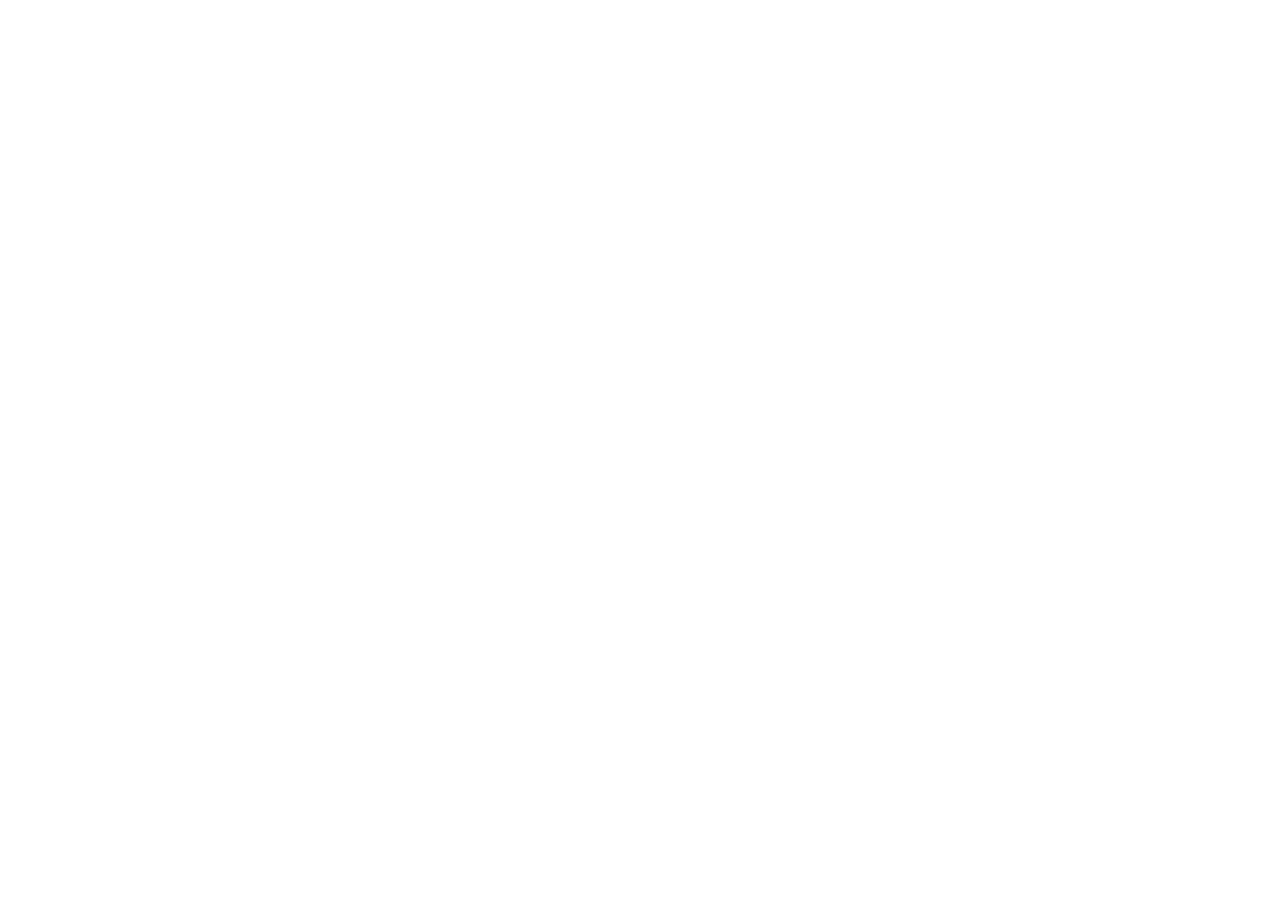
==== javascript/index.html @ e651378a "3.1" ====
<!DOCTYPE html>
<html lang="en">
<head>
    <meta charset="UTF-8">
    <meta name="viewport" content="width=device-width, initial-scale=1.0">
    <title>Document</title>
</head>
<body>
    



    <script>
        // masukan kode js
    </script>
    <script src="app.js"></script>

</body>
</html>
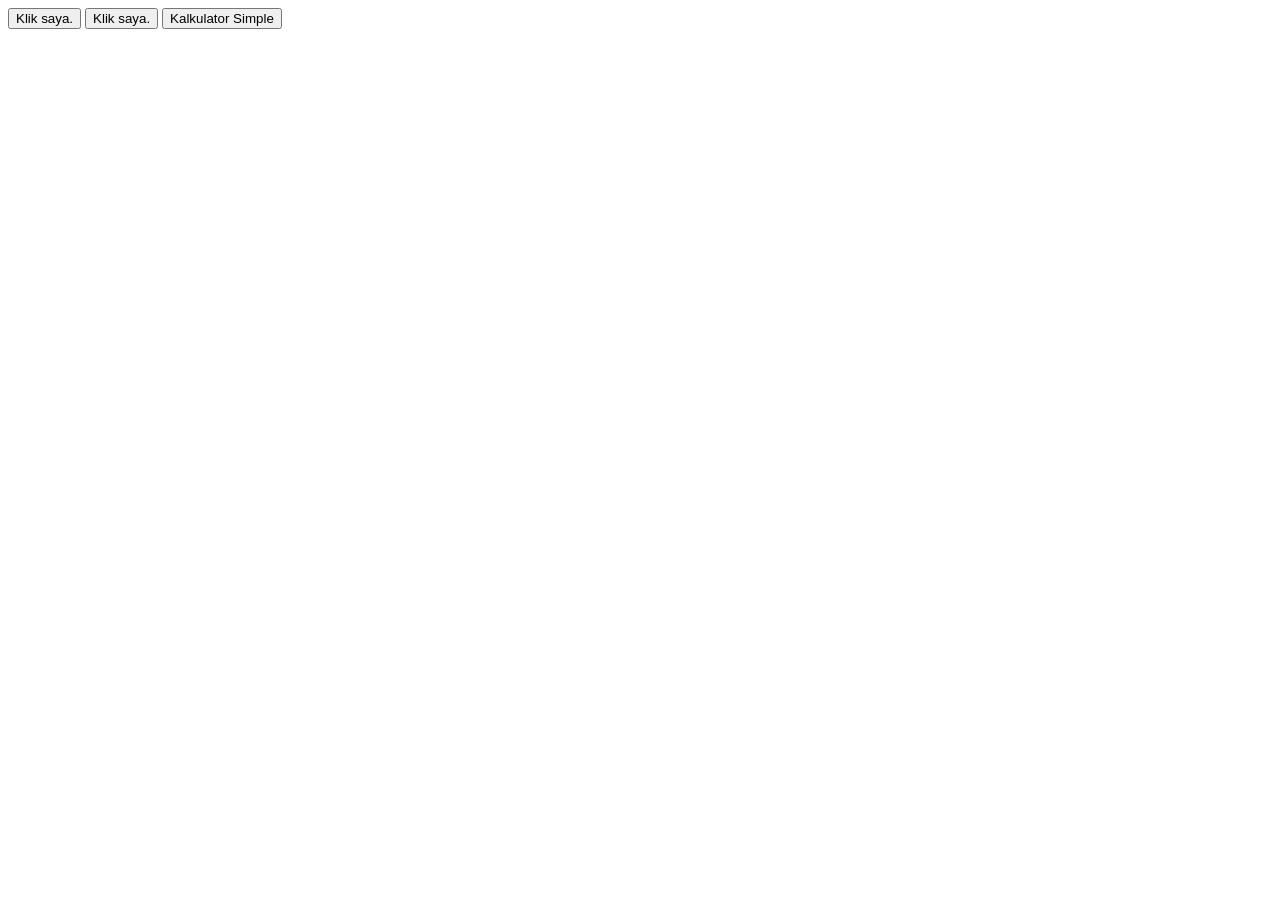
==== commit fc73a2af: "3.2" ====
--- a/javascript/index.html
+++ b/javascript/index.html
@@ -6,6 +6,10 @@
     <title>Document</title>
 </head>
 <body>
+
+    <button type="button" onclick="hallo()">Klik saya.</button>
+    <button type="button" onclick="training('asep','laravel')">Klik saya.</button>
+    <button type="button" onclick="calculator()">Kalkulator Simple</button>
     
 
 
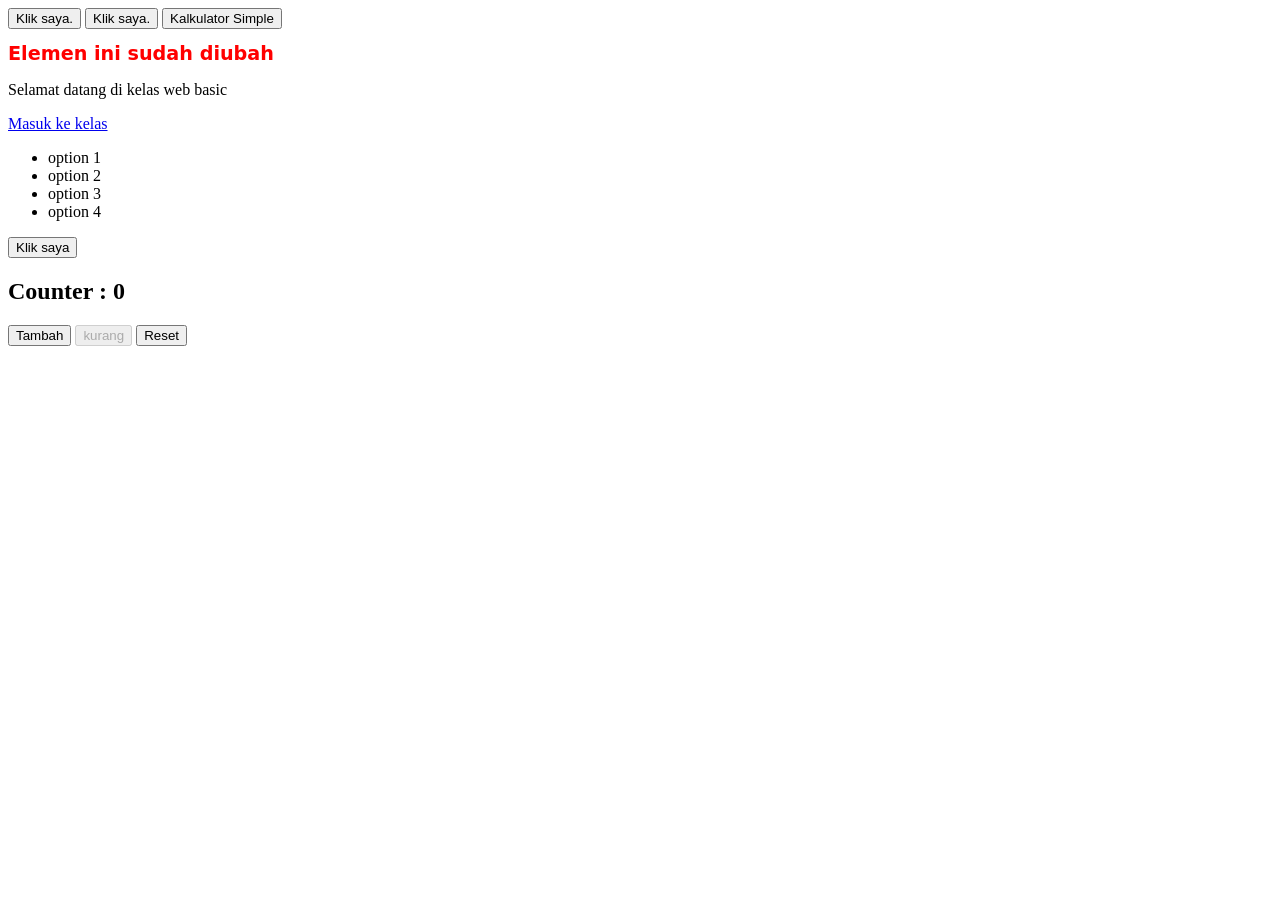
==== commit fd313bd0: "4.1" ====
--- a/javascript/index.html
+++ b/javascript/index.html
@@ -4,6 +4,20 @@
     <meta charset="UTF-8">
     <meta name="viewport" content="width=device-width, initial-scale=1.0">
     <title>Document</title>
+
+    <style>
+        /* #title{
+            color: #ff0000;
+        } */
+
+        .text-title{
+            font-size: 1.2rem;
+            font-family: system-ui, -apple-system, BlinkMacSystemFont, 'Segoe UI', Roboto, Oxygen, Ubuntu, Cantarell, 'Open Sans', 'Helvetica Neue', sans-serif;
+            color: #ff0000;
+        }
+
+    </style>
+
 </head>
 <body>
 
@@ -12,6 +26,26 @@
     <button type="button" onclick="calculator()">Kalkulator Simple</button>
     
 
+    <h1 id="title">Hallo semuanya,</h1>
+    <p class="sub-title font-kecil">Selamat datang di kelas web basic</p>
+    <p id="content">
+        Lorem ipsum dolor sit, amet consectetur adipisicing elit. Quam, qui.
+    </p>
+
+    <ul>
+        <li>option 1</li>
+        <li>option 2</li>
+        <li>option 3</li>
+        <li>option 4</li>
+    </ul>
+
+    <button type="button" id="btn-click">Klik saya</button>
+
+
+    <h2>Counter : <span class="counter">0</span></h2>
+    <button type="button" id="btn-tambah">Tambah</button>
+    <button type="button" id="btn-kurang">kurang</button>
+    <button type="button" id="btn-reset">Reset</button>
 
 
     <script>
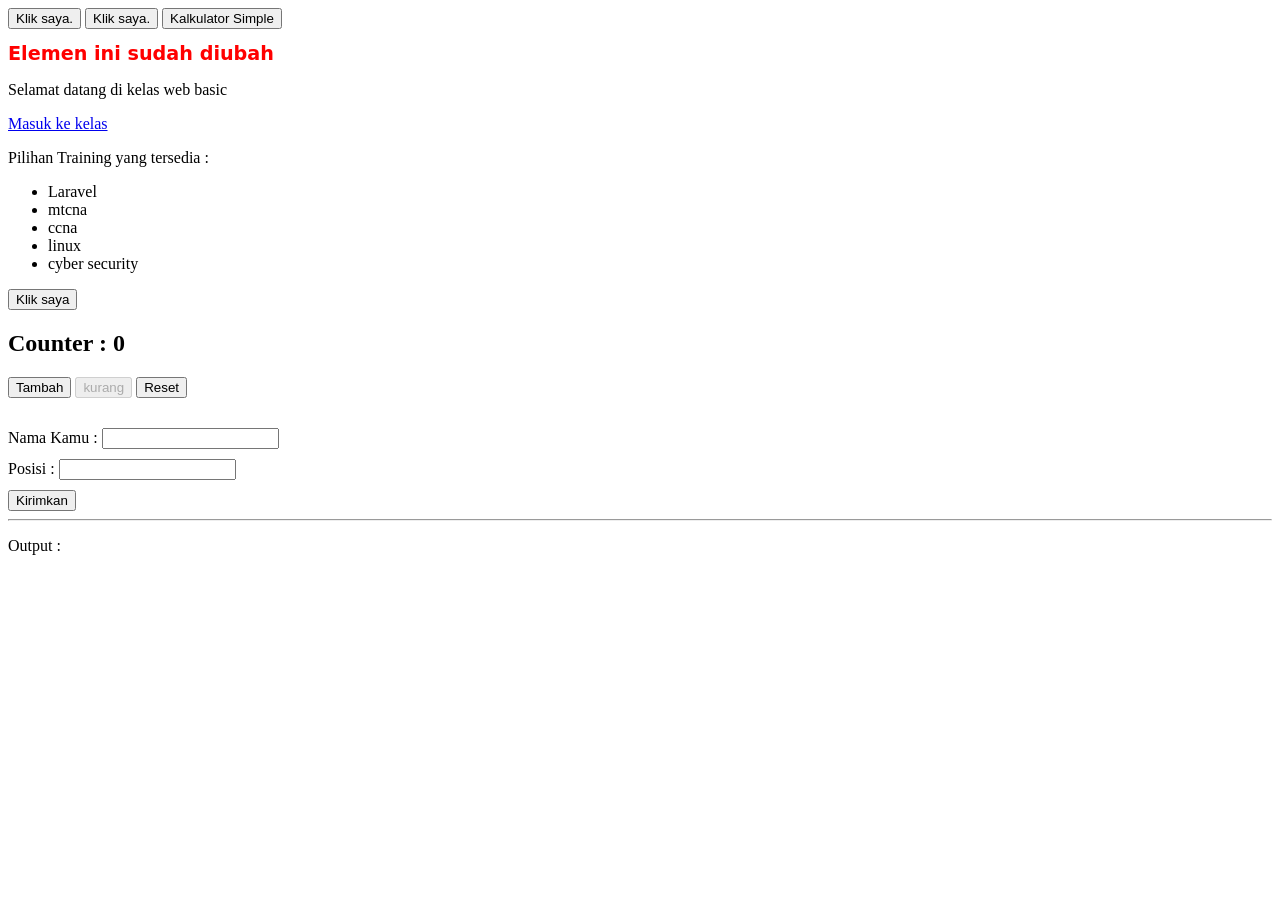
==== commit 36eabd24: "4.2" ====
--- a/javascript/index.html
+++ b/javascript/index.html
@@ -32,11 +32,9 @@
         Lorem ipsum dolor sit, amet consectetur adipisicing elit. Quam, qui.
     </p>
 
-    <ul>
-        <li>option 1</li>
-        <li>option 2</li>
-        <li>option 3</li>
-        <li>option 4</li>
+    <p>Pilihan Training yang tersedia : </p>
+    <ul id="list">
+        
     </ul>
 
     <button type="button" id="btn-click">Klik saya</button>
@@ -47,6 +45,50 @@
     <button type="button" id="btn-kurang">kurang</button>
     <button type="button" id="btn-reset">Reset</button>
 
+    <!-- <form action="" method="post" style="margin-top: 20px;">
+        <div class="">
+            <label for="nama">Nama Lengkap</label>
+            <input type="text" id="nama" name="nama" required>
+        </div>
+    </form>
+
+    <p class="nama"></p> -->
+
+
+    <!-- buat form : -->
+
+    <form action="" id="sumbitForm" style="margin-top: 30px;">
+        <div class="" style="margin-top: 10px;">
+            <label for="nama">Nama Kamu : </label>
+            <input type="text" name="nama" id="nama">
+        </div>
+        <div class="" style="margin-top: 10px;">
+            <label for="jabatan">Posisi : </label>
+            <input type="text" name="posisi" id="posisi">
+        </div>
+
+        <button type="submit" style="margin-top: 10px;">Kirimkan</button>
+    </form>
+
+    <hr>
+    <p>Output : </p>
+    <p class="pesan"></p>
+
+    <!-- 
+    
+    - form nama, 
+    - form posisi
+
+    input nama -> posisi => 
+
+    output : 
+    Selamat datang mas/mba asep, 
+    anda posisisnya adalah backend,
+    selamat bekerja.
+
+    -->
+
+
 
     <script>
         // masukan kode js
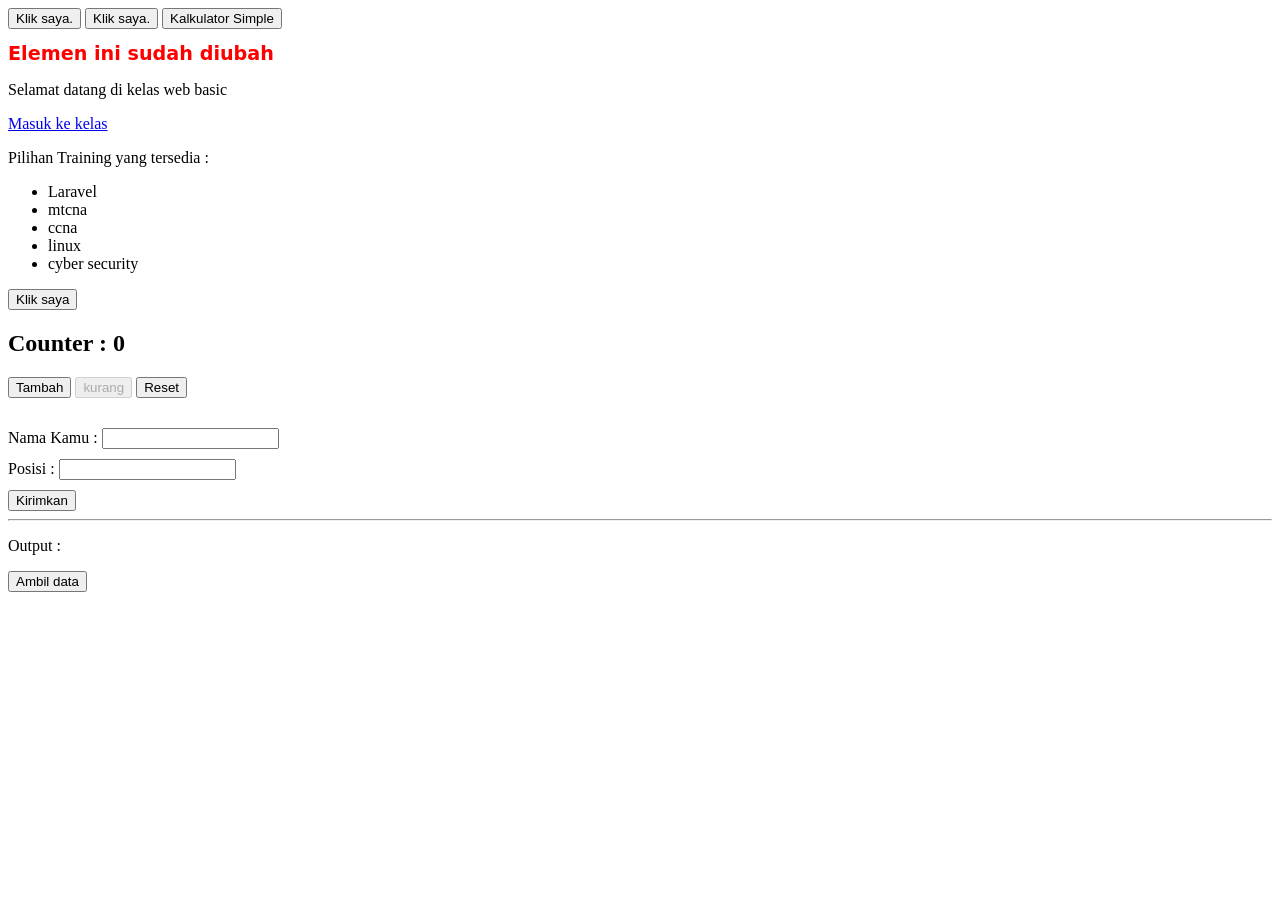
==== commit 94e6cc27: "4.4" ====
--- a/javascript/index.html
+++ b/javascript/index.html
@@ -57,13 +57,13 @@
 
     <!-- buat form : -->
 
-    <form action="" id="sumbitForm" style="margin-top: 30px;">
+    <form action="" id="submitForm" style="margin-top: 30px;">
         <div class="" style="margin-top: 10px;">
             <label for="nama">Nama Kamu : </label>
             <input type="text" name="nama" id="nama">
         </div>
         <div class="" style="margin-top: 10px;">
-            <label for="jabatan">Posisi : </label>
+            <label for="posisi">Posisi : </label>
             <input type="text" name="posisi" id="posisi">
         </div>
 
@@ -89,6 +89,8 @@
     -->
 
 
+    <button type="button" onclick="return loadData()">Ambil data</button>
+
 
     <script>
         // masukan kode js
